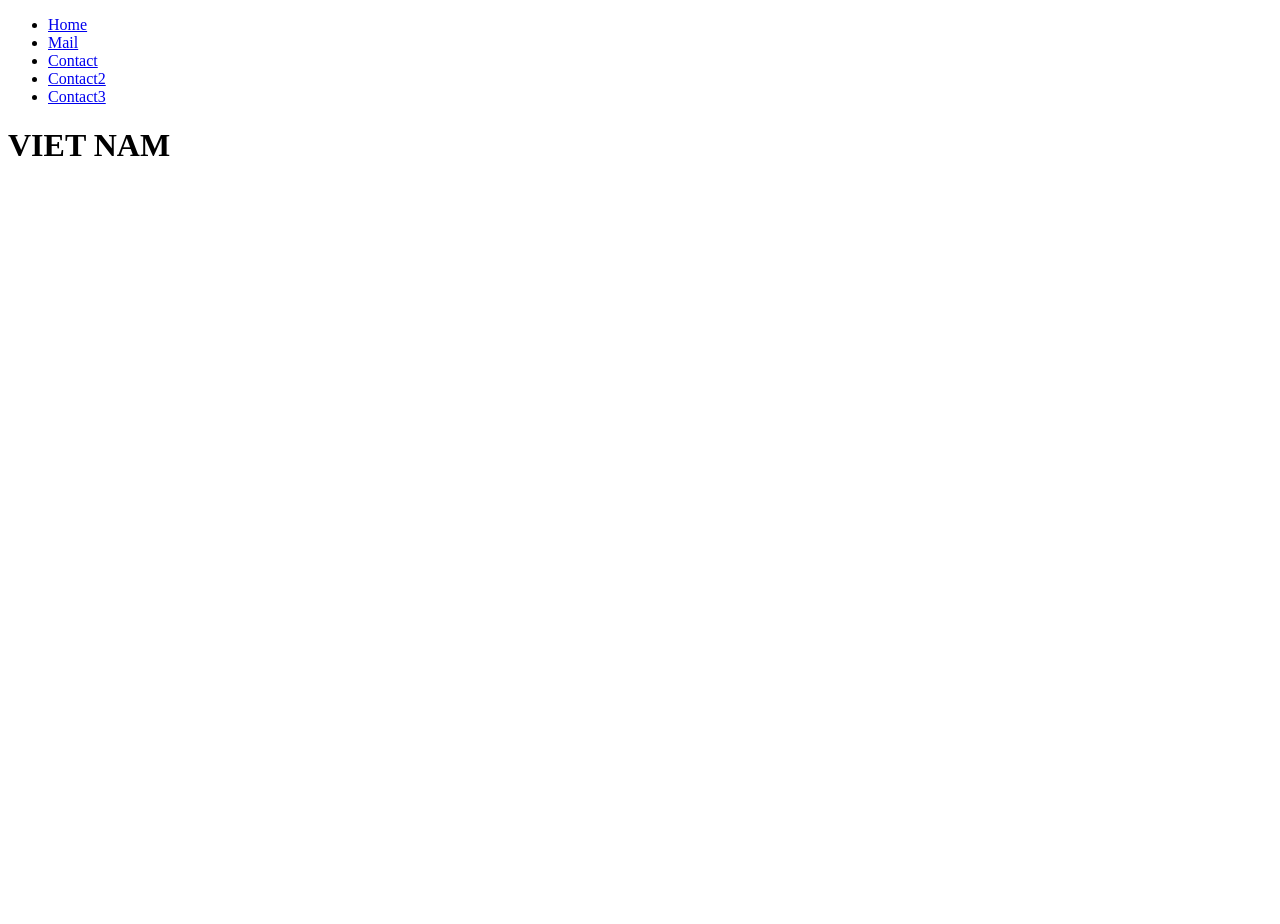
==== Contact.html @ b4ea37c0 "Create Contact.html" ====
<!DOCTYPE html>
<html lang="en">
<head>
    <title>Merry Chirstmas</title>
    <link rel="stylesheet" href="stylemail.css"/>
    <link rel="preconnect" href="https://fonts.googleapis.com">
    <link rel="preconnect" href="https://fonts.gstatic.com" crossorigin>
    <link rel="stylesheet" href="https://fonts.googleapis.com/css?family=Montserrat">
    <meta name="viewport" content="width=device-width, initial-scale=1.0">
    <link href="Logo2.png" rel="icon" type="image/x-icon">

</head>

<body>
    <div class="container">
        <header>
            <div class="nav_bar">
                <ul>
                    <li><a href="index.html" id="Home">Home</a></li>
                    <li><a href="Mail.html" id="Mail">Mail</a></li>
                    <li><a href="Contact.html" id="Contact">Contact</a></li>
                    <li><a href="Contact2.html" id="Contact2">Contact2</a></li>
                    <li><a href="Contact3.html" id="Contact3">Contact3</a></li>
                </ul>

            </div>
        </header>
    </div>
<main>
    <div class="header">
        <h1>VIET NAM</h1>
    </div>

    <div class="main-content">
        <div style="min-height: 730px;">
    </div>
</main>
</body>
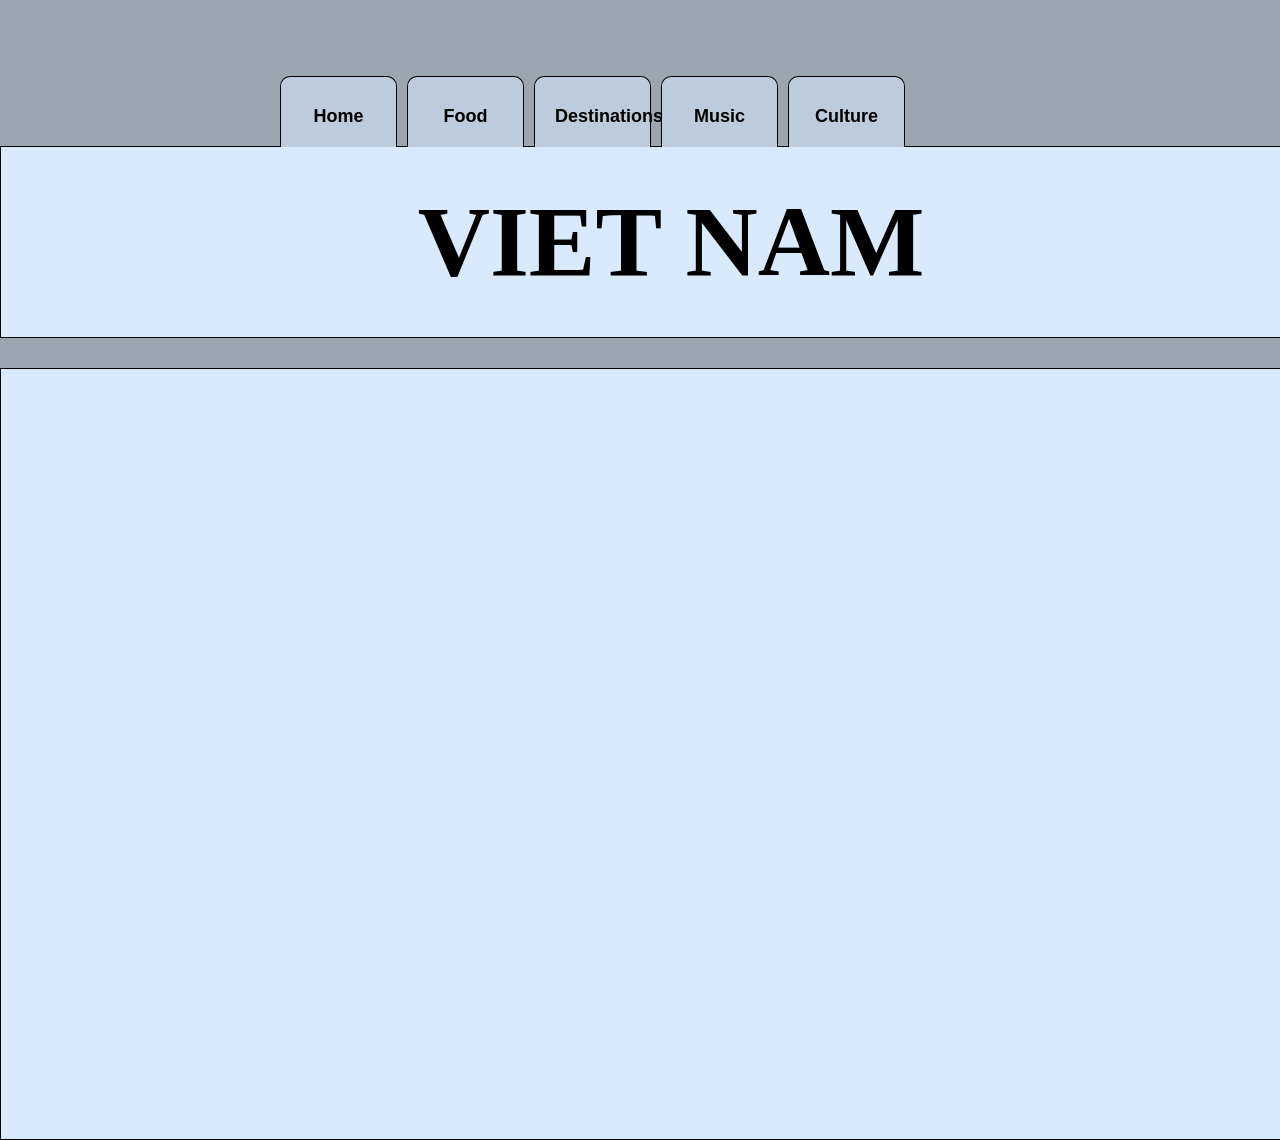
==== commit d3d55118: "Update Contact.html" ====
--- a/Contact.html
+++ b/Contact.html
@@ -18,10 +18,10 @@
             <div class="nav_bar">
                 <ul>
                     <li><a href="index.html" id="Home">Home</a></li>
-                    <li><a href="Mail.html" id="Mail">Mail</a></li>
-                    <li><a href="Contact.html" id="Contact">Contact</a></li>
-                    <li><a href="Contact2.html" id="Contact2">Contact2</a></li>
-                    <li><a href="Contact3.html" id="Contact3">Contact3</a></li>
+                    <li><a href="food.html" id="Mail">Food</a></li>
+                    <li><a href="destinations.html" id="Destinations">Destinations</a></li>
+                    <li><a href="music.html" id="Music">Music</a></li>
+                    <li><a href="culture.html" id="Culture">Culture</a></li>
                 </ul>
 
             </div>
--- a/stylemail.css
+++ b/stylemail.css
@@ -0,0 +1,161 @@
+@media only screen and (max-width: 2000px){
+    .container .nav_bar .Logo{
+        width: 30%;
+        margin-left: 19%;
+    }
+    .nav_bar{
+        margin: auto;
+        display: flex;
+        width: 1000px;
+        padding: 0px 25px 1px 30px;
+        height: 86px;
+        margin-top: 14px;
+        margin-left: 250px;
+    }
+    .nav_bar ul{
+        padding: 0px;
+        list-style:none;
+    }
+    .nav_bar ul li{
+     float: left;
+     font-size: 18px;
+     font-weight: bold;
+     margin-right: 10px;
+    }
+    .nav_bar ul li a{
+        text-decoration: none;
+        color: #000000;
+        background:#BCCCDC;
+        border:1px solid #000000;
+        border-bottom:none;
+        padding: 29px 20px 20px 20px;
+        border-top-right-radius:10px;
+        border-top-left-radius:10px;
+        width:75px;
+        display: block;
+        text-align: center;
+        margin-top: 46px;
+    }
+    .nav_bar ul li a:hover{
+        text-decoration: none;
+        color:#000000;
+        background: #D9EAFD;
+        transition: background-color 200ms ease-in;
+    
+    }
+    .header{
+      margin: auto;
+      margin-top: 45px;
+      width: 1300px;
+      height: 150px;
+      border: 1px solid #000000;
+      background: #D9EAFD  ;
+      padding: 20px;
+      font-family: 'Pacifico', cursive;
+      line-height: 123px;
+      text-align: center;
+      font-size: 50px;
+    }
+    .header h1{
+        margin-top: 1%;
+        color:#000000;
+        white-space: nowrap; 
+        
+    }
+.main-content{
+    margin: auto;
+    width: 1300px;
+    padding: 20px;
+    border: 1px solid #000000;
+    border-top:1px solid #000000;
+    margin-top: 30px;
+    background-color:#D9EAFD;
+}
+body{
+    margin: auto;
+    background: #efefef;
+    font-family: arial;
+    background-color: #9AA6B2 ;
+}
+.main-content p {
+    font-family: 'Patrick Hand', cursive;
+    padding-left: 30px;
+    padding-right: 20px;
+    font-size: larger;
+}
+.main-content h1{
+    font-family: 'Pacifico', cursive; 
+    padding-left: 30px; 
+    padding-top: 30px;
+}
+.main-content h2{
+font-family: 'Pacifico', cursive; 
+text-align: center;
+}
+.main-content h4{
+    padding-left: 70px;
+}
+.Navigateinpage ul{
+    font-family: 'Pacifico', cursive;;
+}
+.main-content button{
+    text-decoration: none;
+    color: #000000;
+    background:#D5ECC2;
+    border:1px solid #000000;
+    
+    padding: 29px 20px 20px 20px;
+    border-top-right-radius:10px;
+    border-top-left-radius:10px;
+    border-bottom-left-radius:10px;
+    border-bottom-right-radius:10px;
+    width: 70px;
+    display: block;
+    text-align: center;
+    margin-top: 46px;
+}
+.main-content button:hover{
+    text-decoration: none;
+    color:#000000;
+    background: #a8e91c;
+    transition: background-color 200ms ease-in;
+}
+.main-content .Map{
+    margin-left: 50px;
+}
+.nav_bar ul li a#Mail {
+    background: #BCCCDC ;
+    color:#000000;
+}
+.nav_bar ul li a#Mail:hover{
+    background: #ffffff;
+    color:#000000;
+}   
+
+}
+  @media only screen and (max-width: 1000px) {
+    
+    .main-content{
+        width: 95%;
+    }
+    .nav_bar {
+        width: 90%;
+        margin-left: 50px;
+    }
+    .header{
+        width: 95%;
+    }
+    .header h1{
+        padding-left: 70px;
+        margin-right: 10px;
+        width: auto;
+        font-size:  130%;     
+    }
+    .bottom-container {
+       margin-left: 1px;
+        margin-right: 30px;
+    }
+  }
+
+
+
